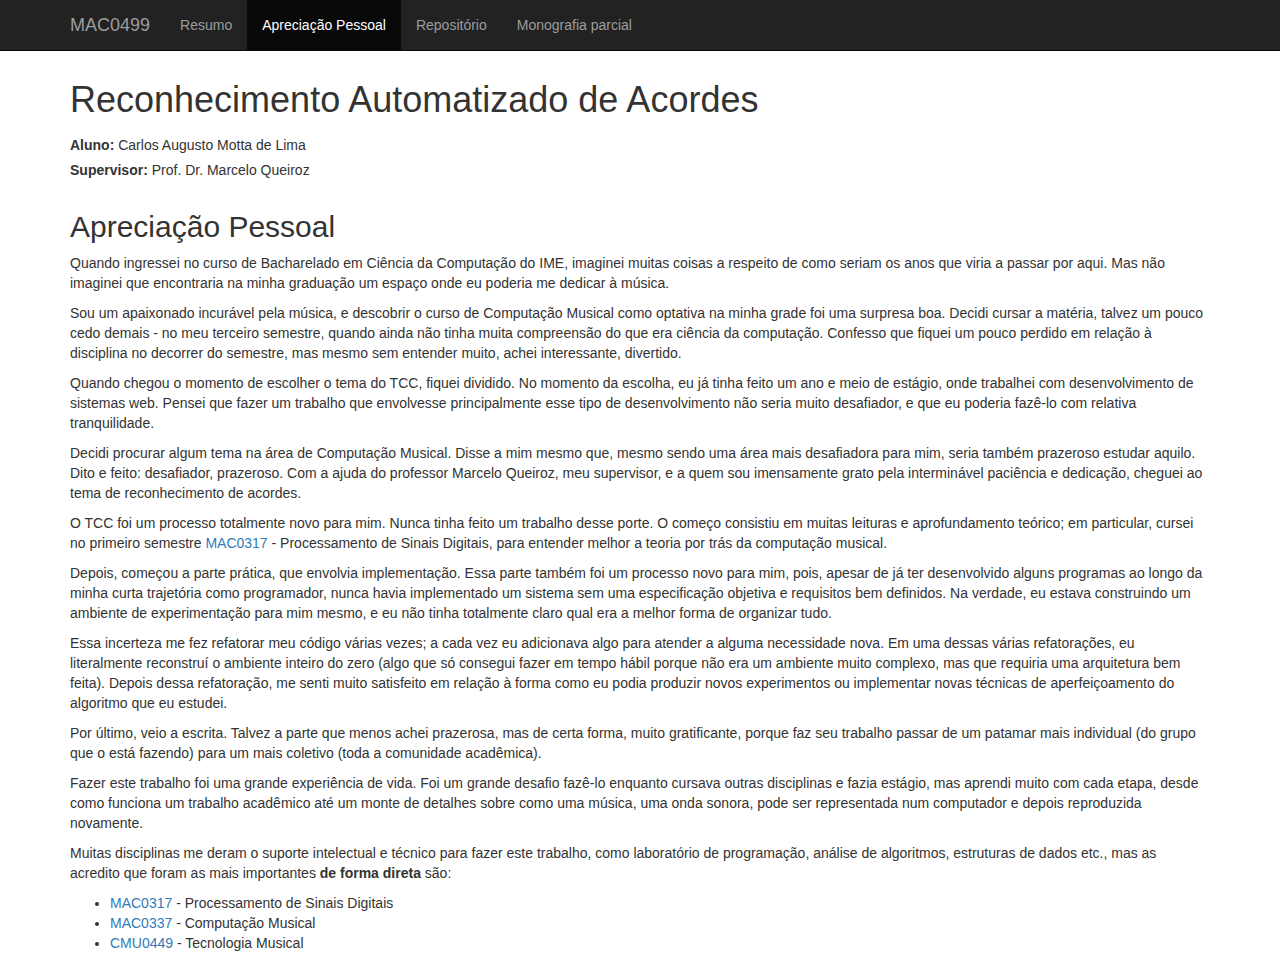
==== apreciacao-pessoal.html @ f015a482 "changes proposta to resumo" ====
<!DOCTYPE html>
<html lang="pt">
<head>
  <meta http-equiv="Content-Type" content="text/html; charset=UTF-8">
  <meta http-equiv="X-UA-Compatible" content="IE=edge">
  <meta name="viewport" content="width=device-width, initial-scale=1">

  <meta name="description" content="TCC em reconhecimento automatizado de acordes.">
  <meta name="author" content="Carlos Augusto Motta de Lima">

  <link href="css/bootstrap.min.css" rel="stylesheet">
  <link href="css/index.css" rel="stylesheet">

  <title>
    Apreciação pessoal do TCC | Carlos Lima | BCC IME-USP
  </title>
</head>
<body cz-shortcut-listen="true">
  <nav class="navbar navbar-inverse navbar-fixed-top nav-color">
    <div class="container">
      <div class="navbar-header">
        <button type="button" class="navbar-toggle collapsed" data-toggle="collapse" data-target="#navbar" aria-expanded="false" aria-controls="navbar">
          <span class="sr-only">Ativar navegação</span>
          <span class="icon-bar"></span>
          <span class="icon-bar"></span>
          <span class="icon-bar"></span>
        </button>
        <a class="navbar-brand" href="index.html">
          MAC0499
        </a>
      </div>
      <div id="navbar" class="collapse navbar-collapse">
        <ul class="nav navbar-nav">
          <li>
            <a href="index.html">
              Resumo
            </a>
          </li>

          <li class="active">
            <a href="#">
              Apreciação Pessoal
            </a>
          </li>

          <li>
            <a href="https://github.com/gutomotta/chors" target="_blank">
              Repositório
            </a>
          </li>

          <li>
            <a href="https://github.com/gutomotta/monografia_tcc/raw/master/Monografia.pdf" target="_blank">
              Monografia parcial
            </a>
          </li>
        </ul>
      </div>
    </div>
  </nav>

  <div class="container">

    <div class="row">
      <div class="titulo col-xs-12">
        <h1 class="m-b-15">
          Reconhecimento Automatizado de Acordes
        </h1>
        <dl class="m-b-5">
          <dt class="m-b-5 d-inline-block"> Aluno: </dt>
          <dd class="m-b-5 d-inline-block"> Carlos Augusto Motta de Lima </dd>

          <br>

          <dt class="m-b-5 d-inline-block"> Supervisor: </dt>
          <dd class="m-b-5 d-inline-block"> Prof. Dr. Marcelo Queiroz </dd>
        </dl>
      </div>
    </div>

    <div class="row">
      <div id="motivacao" class="motivacao col-xs-12">
        <h2>
          Apreciação Pessoal
        </h2>

        <p>
          Quando ingressei no curso de Bacharelado em Ciência da Computação do
          IME, imaginei muitas coisas a respeito de como seriam os anos que
          viria a passar por aqui. Mas não imaginei que encontraria na minha
          graduação um espaço onde eu poderia me dedicar à música.
        </p>

        <p>
          Sou um apaixonado incurável pela música, e descobrir o curso de
          Computação Musical como optativa na minha grade foi uma surpresa boa.
          Decidi cursar a matéria, talvez um pouco cedo demais - no meu terceiro
          semestre, quando ainda não tinha muita compreensão do que era ciência
          da computação. Confesso que fiquei um pouco perdido em relação à
          disciplina no decorrer do semestre, mas mesmo sem entender muito,
          achei interessante, divertido.
        </p>

        <p>
          Quando chegou o momento de escolher o tema do TCC, fiquei dividido. No
          momento da escolha, eu já tinha feito um ano e meio de estágio, onde
          trabalhei com desenvolvimento de sistemas web. Pensei que fazer um
          trabalho que envolvesse principalmente esse tipo de desenvolvimento
          não seria muito desafiador, e que eu poderia fazê-lo com relativa
          tranquilidade.
        </p>

        <p>
          Decidi procurar algum tema na área de Computação Musical. Disse a mim
          mesmo que, mesmo sendo uma área mais desafiadora para mim, seria
          também prazeroso estudar aquilo. Dito e feito: desafiador, prazeroso.
          Com a ajuda do professor Marcelo Queiroz, meu supervisor, e a quem sou
          imensamente grato pela interminável paciência e dedicação, cheguei ao
          tema de reconhecimento de acordes.
        </p>

        <p>
          O TCC foi um processo totalmente novo para mim. Nunca tinha feito um
          trabalho desse porte. O começo consistiu em muitas leituras e
          aprofundamento teórico; em particular, cursei no primeiro semestre
          <a href="http://bcc.ime.usp.br/principal/catalogo2017/disciplinas/MAC0317.html">
            MAC0317
          </a>
          - Processamento de Sinais Digitais, para entender melhor a teoria por
            trás da computação musical.
        </p>

        <p>
          Depois, começou a parte prática, que envolvia implementação. Essa
          parte também foi um processo novo para mim, pois, apesar de já ter
          desenvolvido alguns programas ao longo da minha curta trajetória como
          programador, nunca havia implementado um sistema sem uma especificação
          objetiva e requisitos bem definidos. Na verdade, eu estava construindo
          um ambiente de experimentação para mim mesmo, e eu não tinha
          totalmente claro qual era a melhor forma de organizar tudo.
        </p>

        <p>
          Essa incerteza me fez refatorar meu código várias vezes; a cada vez eu
          adicionava algo para atender a alguma necessidade nova. Em uma dessas
          várias refatorações, eu literalmente reconstruí o ambiente inteiro do
          zero (algo que só consegui fazer em tempo hábil porque não era um
          ambiente muito complexo, mas que requiria uma arquitetura bem feita).
          Depois dessa refatoração, me senti muito satisfeito em relação à forma
          como eu podia produzir novos experimentos ou implementar novas
          técnicas de aperfeiçoamento do algoritmo que eu estudei.
        </p>

        <p>
          Por último, veio a escrita. Talvez a parte que menos achei prazerosa,
          mas de certa forma, muito gratificante, porque faz seu trabalho passar
          de um patamar mais individual (do grupo que o está fazendo) para um
          mais coletivo (toda a comunidade acadêmica).
        </p>

        <p>
          Fazer este trabalho foi uma grande experiência de vida. Foi um grande
          desafio fazê-lo enquanto cursava outras disciplinas e fazia estágio,
          mas aprendi muito com cada etapa, desde como funciona um trabalho
          acadêmico até um monte de detalhes sobre como uma música, uma onda
          sonora, pode ser representada num computador e depois reproduzida
          novamente.
        </p>

        <p>
          Muitas disciplinas me deram o suporte intelectual e técnico para fazer
          este trabalho, como laboratório de programação, análise de algoritmos,
          estruturas de dados etc., mas as acredito que foram as mais
          importantes <b>de forma direta</b> são:
          <ul>
            <li>
              <a href="http://bcc.ime.usp.br/principal/catalogo2017/disciplinas/MAC0317.html">
                MAC0317
              </a>
              - Processamento de Sinais Digitais
            </li>

            <li>
              <a href="http://bcc.ime.usp.br/principal/catalogo2017/disciplinas/MAC0337.html">
                MAC0337
              </a>
               - Computação Musical
            </li>

            <li>
              <a href="https://uspdigital.usp.br/jupiterweb/obterDisciplina?sgldis=CMU0449&verdis=2">
                CMU0449
              </a>
              - Tecnologia Musical
            </li>
          </ul>
        </p>
      </div>
    </div>
  </div>

  <!-- Bootstrap core JavaScript
  ================================================== -->
  <!-- Placed at the end of the document so the pages load faster -->
  <script src="./js/jquery-3.2.1.min.js"></script>
  <script src="./js/bootstrap.min.js"></script>
</body>
</html>
---- css/index.css ----
.titulo {
  padding-top: 60px;
  text-align: left;
}

.m-b-5 { margin-bottom: 5px; }
.m-b-15 { margin-bottom: 15px; }
.d-inline-block { display: inline-block; }
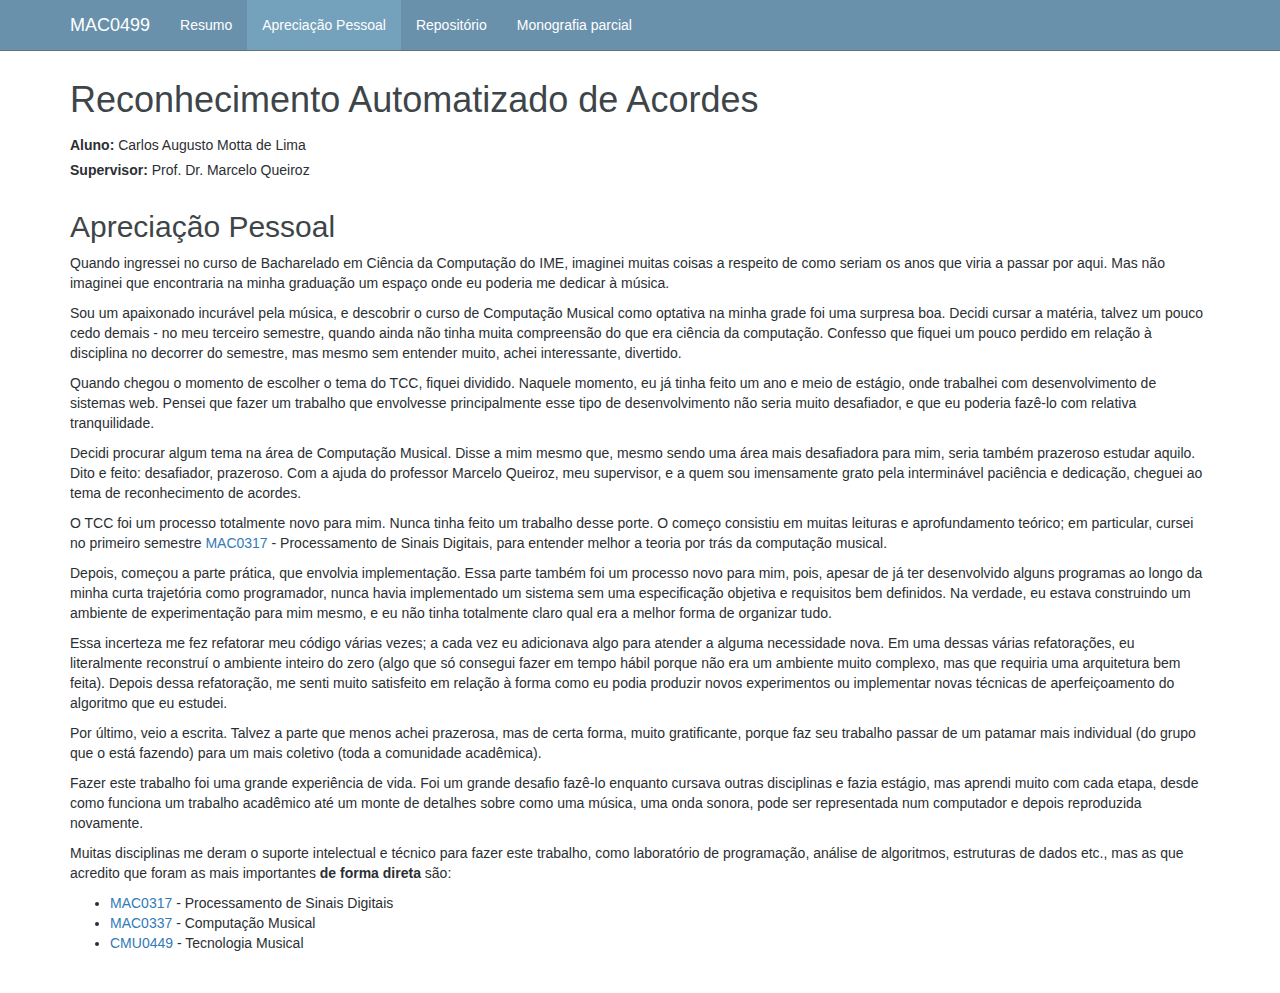
==== commit 26d6d88a: "fixes" ====
--- a/apreciacao-pessoal.html
+++ b/apreciacao-pessoal.html
@@ -12,7 +12,7 @@
   <link href="css/index.css" rel="stylesheet">
 
   <title>
-    Apreciação pessoal do TCC | Carlos Lima | BCC IME-USP
+    Apreciação pessoal | TCC | Carlos Lima | BCC IME-USP
   </title>
 </head>
 <body cz-shortcut-listen="true">
@@ -59,7 +59,7 @@
     </div>
   </nav>
 
-  <div class="container">
+  <div class="container m-b-30">
 
     <div class="row">
       <div class="titulo col-xs-12">
@@ -102,8 +102,8 @@
         </p>
 
         <p>
-          Quando chegou o momento de escolher o tema do TCC, fiquei dividido. No
-          momento da escolha, eu já tinha feito um ano e meio de estágio, onde
+          Quando chegou o momento de escolher o tema do TCC, fiquei dividido.
+          Naquele momento, eu já tinha feito um ano e meio de estágio, onde
           trabalhei com desenvolvimento de sistemas web. Pensei que fazer um
           trabalho que envolvesse principalmente esse tipo de desenvolvimento
           não seria muito desafiador, e que eu poderia fazê-lo com relativa
@@ -170,7 +170,7 @@
         <p>
           Muitas disciplinas me deram o suporte intelectual e técnico para fazer
           este trabalho, como laboratório de programação, análise de algoritmos,
-          estruturas de dados etc., mas as acredito que foram as mais
+          estruturas de dados etc., mas as que acredito que foram as mais
           importantes <b>de forma direta</b> são:
           <ul>
             <li>
--- a/css/index.css
+++ b/css/index.css
@@ -1,9 +1,58 @@
+[space-for]::after {
+  display: block;
+  content: attr(space-for);
+  height: 1px;
+  color: transparent;
+  overflow: hidden;
+  visibility: hidden;
+  margin-bottom: -1px;
+}
+
 .titulo {
   padding-top: 60px;
   text-align: left;
 }
 
+.cronograma table td:not(:first-child), th {
+  text-align: center;
+}
+
+.cronograma table th {
+  min-width: 90px;
+}
+
 .m-b-5 { margin-bottom: 5px; }
 .m-b-15 { margin-bottom: 15px; }
+.m-b-30 { margin-bottom: 30px; }
 .d-inline-block { display: inline-block; }
 
+.navbar-inverse.nav-color,
+.navbar-inverse.nav-color button,
+.navbar-inverse.nav-color button:focus,
+.navbar-inverse.nav-color .navbar-header,
+.navbar-inverse.nav-color .navbar-collapse {
+  background-color: #6991AC;
+  border-color: #67727A;
+}
+
+.navbar-inverse.nav-color li a, .navbar-inverse.nav-color a {
+  color: white;
+}
+
+.navbar-inverse.nav-color .active a {
+  background-color: #74a1bc;
+}
+
+.navbar-inverse.nav-color li a:hover,
+.navbar-inverse.nav-color li.active a:hover,
+.navbar-inverse.nav-color button:hover {
+  background-color: #80b0ce;
+}
+
+h1, h2, h3 {
+  color: #3e4549;
+}
+
+* {
+  color: #2b2f33;
+}
